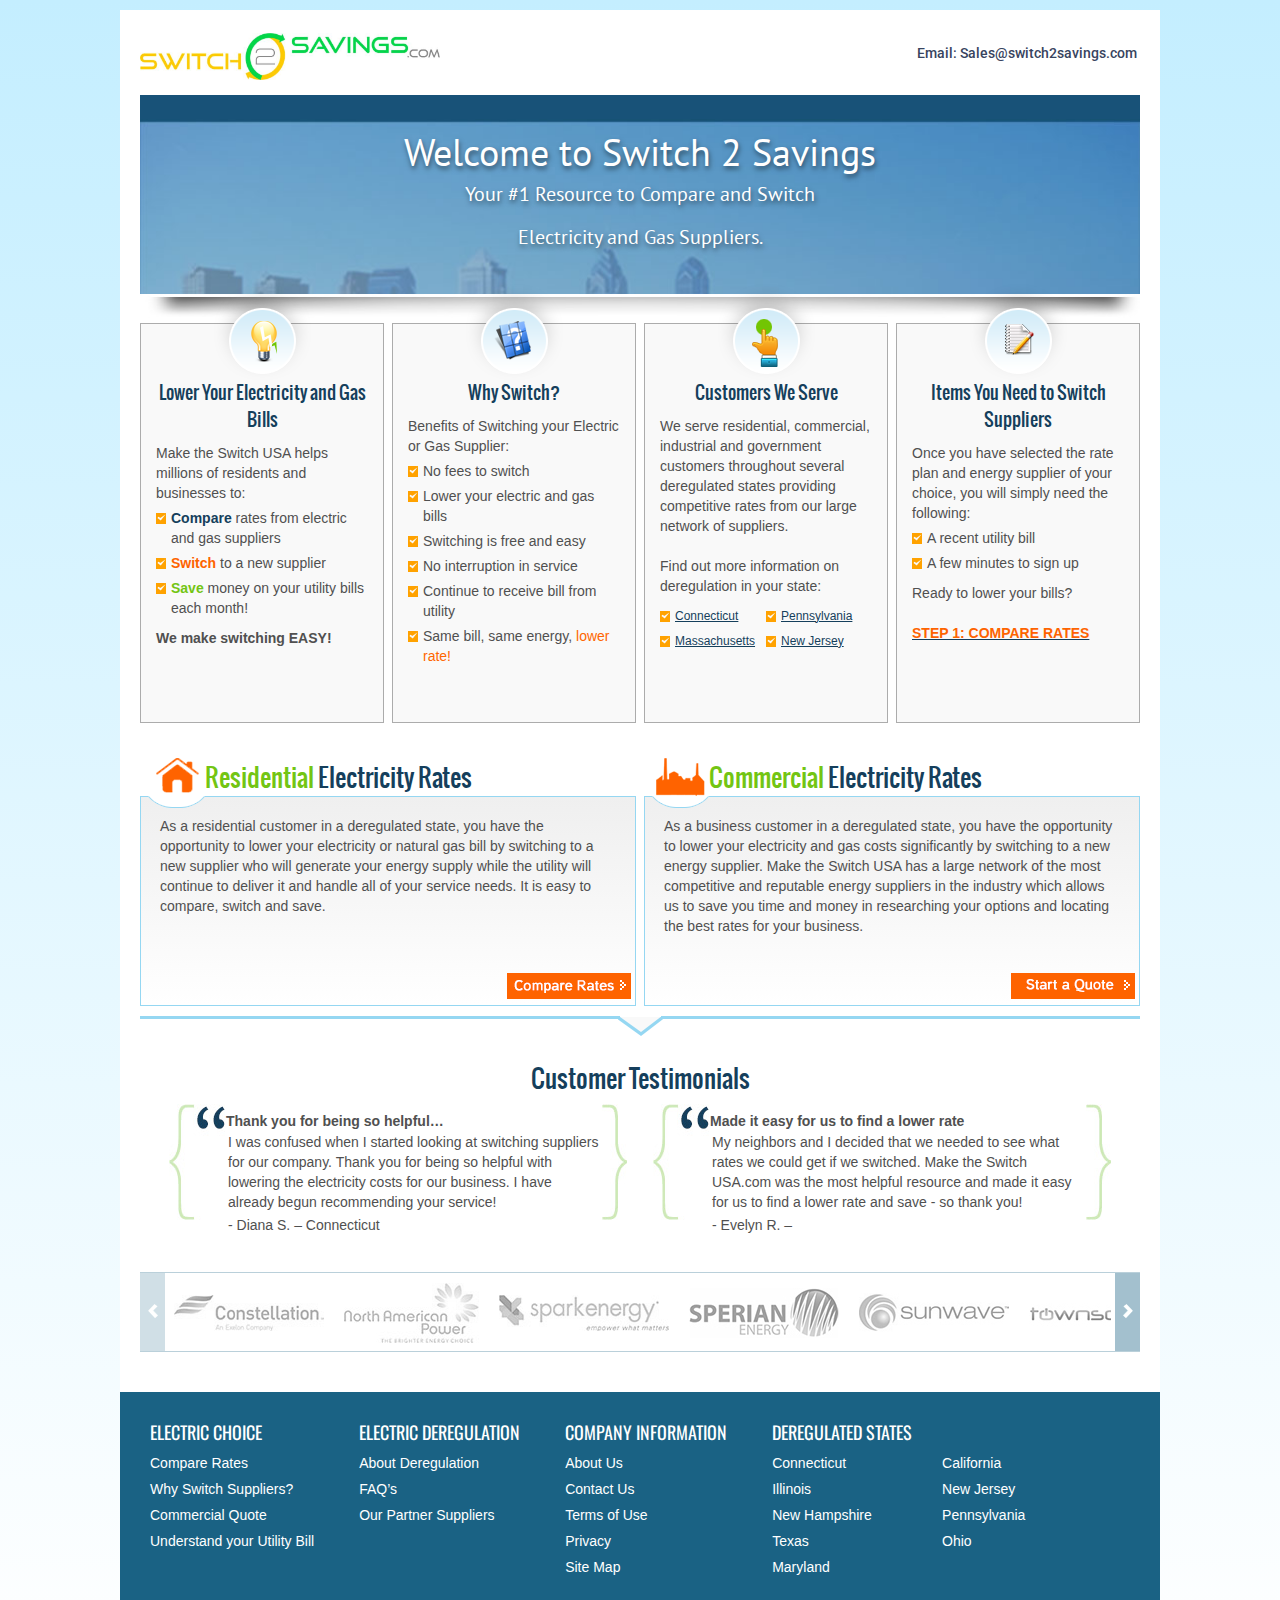
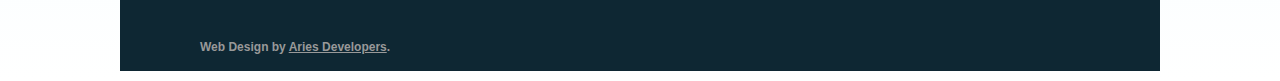
==== index.html @ c1bb5967 "FIRST COMMIT" ====
﻿<!DOCTYPE html>
<!--[if lt IE 7 ]> <html class="ie6"> <![endif]-->
<!--[if IE 7 ]> <html class="ie7"> <![endif]-->
<!--[if IE 8 ]> <html class="ie8"> <![endif]-->
<!--[if IE 9 ]> <html class="ie9"> <![endif]-->
<!--[if (gt IE 9)|!(IE)]><!-->
<html>
<!--<![endif]-->
<head>
<meta charset="utf-8">
<meta name="viewport" content="width=device-width, initial-scale=1.0">
<title>Compare Electricity and Gas Rates and Lower your Bill!</title>
<meta name="description" content="Make the Switch USA helps you to compare lower electricity and gas rates from leading suppliers. Lower your electricity rates and gas rates today! ">
<link href='https://fonts.googleapis.com/css?family=Open+Sans:400,300,600,700,800' rel='stylesheet' type='text/css'>
<!--[if lte IE 7]> <html class="ie7"> <![endif]-->
<!--[if IE 8 ]>    <html class="ie8"> <![endif]-->
  <link href="images/favicon2.ico" type="image/x-icon" rel="icon"><link href="images/favicon2.ico" type="image/x-icon" rel="shortcut icon">
	<link rel="stylesheet" type="text/css" href="theme\FrontEnd\css\style.css">
	<link rel="stylesheet" type="text/css" href="theme\FrontEnd\css\menu.css">
	<link rel="stylesheet" type="text/css" href="theme\FrontEnd\css\royalslider.css">
	<link rel="stylesheet" type="text/css" href="theme\FrontEnd\css\rs-minimal-white.css">
	<link rel="stylesheet" type="text/css" href="theme\FrontEnd\css\skin.css">
	<link rel="stylesheet" type="text/css" href="theme\FrontEnd\css\responsive.css">

	<link rel="stylesheet" type="text/css" href="theme\FrontEnd\css\colorbox.css">

	<script type="text/javascript" src="theme\FrontEnd\js\jquery-latest.js"></script>
	<script type="text/javascript" src="theme\FrontEnd\js\html5.js"></script>
	<script type="text/javascript" src="theme\FrontEnd\js\menu.js"></script>
	<script type="text/javascript" src="theme\FrontEnd\js\jquery.royalslider.min.js"></script>
	<script type="text/javascript" src="theme\FrontEnd\js\jquery.jcarousel.min.js"></script>

	<script type="text/javascript" src="theme\FrontEnd\js\colorbox\jquery.colorbox.js"></script>

<meta name="robots" content="index, follow">

<script type="text/javascript">
$(document).ready(function(e) {
    /*$('input[type=text]').each(function() {
        var placeholder = $(this).attr('placeholder');
        $(this).removeAttr('placeholder');
        $(this).val(placeholder);
        $(this).focus(function(){
            if($(this).val() === placeholder){
                $(this).val("");
            }
        });
        $(this).blur(function(){
            if($(this).val() === ""){
                $(this).val(placeholder);
            }
        });
    });*/
});

jQuery(document).ready(function($) {
    $('#full-width-slider').royalSlider({
        arrowsNav: true,
        loop: true,
        keyboardNavEnabled: true,
        controlsInside: false,
        imageScaleMode: 'fill',
        arrowsNavAutoHide: false,
        autoScaleSlider: true,
        autoScaleSliderWidth: 1000,
        autoScaleSliderHeight: 390,
        controlNavigation: 'bullets',
        thumbsFitInViewport: false,
        navigateByClick: true,
        startSlideId: 0,
        autoPlay: {
            enabled: true,
            pauseOnHover: true,
			delay: 4000
        },
        transitionType:'fade',
        globalCaption: true,
        deeplinking: {
          enabled: true,
          change: false
        }
        //imgWidth: 1400,
        //imgHeight: 680
    });
});
</script>

<script type="text/javascript">
jQuery(document).ready(function() {
    if($('#jtestimonials').length > 0)
    {
        jQuery('#jtestimonials').jcarousel();
    }
    if($('#jclint').length > 0)
    {
        jQuery('#jclint').jcarousel();
    }

});
</script>
<script>
  (function(i,s,o,g,r,a,m){i['GoogleAnalyticsObject']=r;i[r]=i[r]||function(){
  (i[r].q=i[r].q||[]).push(arguments)},i[r].l=1*new Date();a=s.createElement(o),
  m=s.getElementsByTagName(o)[0];a.async=1;a.src=g;m.parentNode.insertBefore(a,m)
  })(window,document,'script','//www.google-analytics.com/analytics.js','ga');

  ga('create', 'UA-29044040-1', 'maketheswitchusa.com');
  ga('send', 'pageview');

</script>


    <!--  include tracking  -->
    <!-- Facebook Pixel Code added 01/13/16 by JA-->
<script>
    !function(f,b,e,v,n,t,s){if(f.fbq)return;n=f.fbq=function(){n.callMethod?
            n.callMethod.apply(n,arguments):n.queue.push(arguments)};if(!f._fbq)f._fbq=n;
        n.push=n;n.loaded=!0;n.version='2.0';n.queue=[];t=b.createElement(e);t.async=!0;
        t.src=v;s=b.getElementsByTagName(e)[0];s.parentNode.insertBefore(t,s)}(window,
            document,'script','//connect.facebook.net/en_US/fbevents.js');

    fbq('init', '207725609571109');
    fbq('track', "PageView");</script>
<noscript>
    <img height="1" width="1" style="display:none" src="https://www.facebook.com/tr?id=207725609571109&ev=PageView&noscript=1">
</noscript>
<!-- End Facebook Pixel Code -->

<!-- Bing Analytics -->
<script>(function(w,d,t,r,u){var f,n,i;w[u]=w[u]||[],f=function(){var o={ti:"5011483"};o.q=w[u],w[u]=new UET(o),w[u].push("pageLoad")},n=d.createElement(t),n.src=r,n.async=1,n.onload=n.onreadystatechange=function(){var s=this.readyState;s&&s!=="loaded"&&s!=="complete"||(f(),n.onload=n.onreadystatechange=null)},i=d.getElementsByTagName(t)[0],i.parentNode.insertBefore(n,i)})(window,document,"script","//bat.bing.com/bat.js","uetq");</script>

<!-- Hotjar Tracking Code for https://www.maketheswitchusa.com/ -->
<script>
    (function(h,o,t,j,a,r){
        h.hj=h.hj||function(){(h.hj.q=h.hj.q||[]).push(arguments)};
        h._hjSettings={hjid:457070,hjsv:5};
        a=o.getElementsByTagName('head')[0];
        r=o.createElement('script');r.async=1;
        r.src=t+h._hjSettings.hjid+j+h._hjSettings.hjsv;
        a.appendChild(r);
    })(window,document,'//static.hotjar.com/c/hotjar-','.js?sv=');
</script></head>
<body>
<div id="bdBg">
  <div id="innerBg">
    <!--  fhEADER MENU CALL HERE  -->

<header>
	<a href="index.html"><img src="images/switchlogo.jpeg" alt="Switch 2 Saving" title="Switch 2 Saving" class="logo"></a>

    <div id="headerRight2">
    	<p class="right-top"><span>Email: <a href="mailto:Sales@switch2savings.com" target="_blank">Sales@switch2savings.com</a></span>
<!--        <span>888-955-8824</span>-->
      </p>
        <p class="right-bottom">
<!--            <a class="quote" href="energy-company-plans\small-business-electricity.html">COMMERCIAL QUOTE</a>-->
<!--            <a class="icon" href="http://www.twitter.com/makeswitchusa" target="_blank" title="Twitter"><i class="fa fa-twitter"></i></a>-->
<!--            <a class="icon" href="http://www.facebook.com/maketheswitchusa" target="_blank" title="Facebook"><i class="fa fa-facebook"></i></a>-->
<!--            <a class="icon" href="blog\index.html" target="_blank" title="Feed"><i class="fa fa-rss"></i></a></p>-->
    </div>


	<script type="text/javascript" src="theme\FrontEnd\js\jquery.validate.js"></script>
	<script type="text/javascript" src="theme\FrontEnd\js\additional-methods.js"></script>
<script language="javascript">
    $(function(){
        var loadZoneZipCodeInput = $("#EnergyProviderPlanLoadZoneZipCode");
        loadZoneZipCodeInput.hide();
        $.validator.addMethod("loadZoneZipCode",function(value) {
            var EnergyProviderPlanUtilityProviderId = $("#EnergyProviderPlanUtilityProviderId");
            if(EnergyProviderPlanUtilityProviderId.val() == 51 || EnergyProviderPlanUtilityProviderId.val() == 52) {
                if(loadZoneZipCodeInput.val()) {
                    loadZoneZipCodeInput.removeClass('required');
                    return true;
                } else {
                    loadZoneZipCodeInput.show().addClass('required');
                    return false;
                }

            } else {
                loadZoneZipCodeInput.hide().removeClass('required');
                return true;
            }
        }, "Please add zipcode");
        $.validator.addMethod("checkUtilityProviderId",function(value) {
            if(value == 51 || value == 52) {
                loadZoneZipCodeInput.show().addClass('required');
            } else {
                loadZoneZipCodeInput.hide().removeClass('required');
            }
            return true;
        }, '');

        $("#EnergyProviderPlanIndexForm").validate({
            ignore: "",
            rules: {
                "data[EnergyProviderPlan][load_zone_zip_code]": {
                    loadZoneZipCode : true,
                    zipcodeUS: true
                },
                "data[EnergyProviderPlan][utility_provider_id]": {
                    checkUtilityProviderId : true
                },
            },
        });
    });
</script>


<script type="text/javascript">
    $(document).ready(function(){
        $(".providerRadio1").change(function(){
            //alert($(this).val());
            changeImage1($(this).val());
        });
    });

    function changeImage1(epid)
    {
        //alert('Changing Image');

        dataString = 'image_id=energy_usage_image&energy_provider_id='+ epid;// +'&states='+ states;
        jQuery.ajax({
            type: "POST",
            url: "https://www.maketheswitchusa.com/utility_providers/getImagePath",
            data: dataString,
            success: function(data) {
                //$('#buyerList').html(data);
                //alert('Load was performed.');
                $('#img_where_find_this').attr("href",data);

            }
        });

        return false;
    }
</script>

<script type="text/javascript">
	$(document).ready(function(){
		$("#img_where_find_this").colorbox({photo: true});
	});
</script>

<script language="javascript">
$(document).ready(function  () {
    var activeLink = '';
    $('#menu ul li a').each(function(){
            if($(this).attr('href') == '/'+activeLink)
            {
                $(this).parent().addClass('select');
            }

            if(activeLink != 'home')
            {
                $('#menu ul li').first().removeClass('select');
            }
    });
    // call function on change
    $('#EnergyProviderPlanChangeState').change(function(){
        // Send
        $.ajax({
                url: 'https://www.maketheswitchusa.com/EnergyProviders/getHomeUitility',
                dataType: 'json',
                type: 'POST',
                data: {state_id: $('#EnergyProviderPlanChangeState').val()},
                success: function(data, textStatus, XMLHttpRequest)
                {
                    if (data.valid)
                    {
                        if(data.result_no_utility=='N' && data.result_state_utility=='5') //California - CA - 5
						{
							window.location = "https://www.maketheswitchusa.com/california-energy-deregulation";

						}
						else if(data.result_no_utility=='N' && data.result_state_utility=='15') //For Illinois - IL - 15
						{
							window.location = "https://www.maketheswitchusa.com/illinois-electricity-deregulation";

						}
						else if(data.result_no_utility=='N' && data.result_state_utility=='22') //Maryland - MD - 22
						{
							window.location = "https://www.maketheswitchusa.com/deregulation-maryland";

						}
						else if(data.result_no_utility=='N' && data.result_state_utility=='31') //New Hampshire - NH - 31
						{
							window.location = "https://www.maketheswitchusa.com/new-hampshire-energy-deregulation";

						}
						else
						{
							$('#EnergyProviderPlanUtilityProviderId').html(data.result_str);
                            if($('#EnergyProviderPlanUtilityProviderId').val() == 51 || $('#EnergyProviderPlanUtilityProviderId').val() == 52) {
                                $("#EnergyProviderPlanLoadZoneZipCode").show();
                            } else {
                                $("#EnergyProviderPlanLoadZoneZipCode").hide();
                            }
							$('#EnergyProviderPlanZonedFor').html(data.result_str_acc);
						}
                    }
                },
                error: function(XMLHttpRequest, textStatus, errorThrown)
                {
                    //alert('Server error');
                    submitBt.enableBt();
                }
        });

    });

    $("#EnergyProviderPlanChangeState").change(function(){
            //var actionUrl = '/'+$('#EnergyProviderPlanChangeState').val()+'/energy_provider_plans';
            var actionUrl = '/energy-company-plans'+'/'+$('#EnergyProviderPlanChangeState').val();
                $('#EnergyProviderPlanIndexForm').attr('action', actionUrl);
    });

    $("#EnergyProviderPlanUtilityProviderId").on('change',function () {
        if($(this).val() == 51 || $(this).val() == 52) {
            $("#EnergyProviderPlanLoadZoneZipCode").show();
        } else {
            $("#EnergyProviderPlanLoadZoneZipCode").hide();
        }
    })
});

</script>

<style type="text/css">
form#EnergyProviderPlanIndexForm label.error { font-size:14px; }
</style>

<div class="bannerShd">
    <div class="index-banner">
      <p>Welcome to Switch 2 Savings </p>
        <p style="font-size: 20px">Your #1 Resource to Compare and Switch<br>Electricity and Gas Suppliers. </p>
<!--        <div class="view-form">-->
<!--            <form action="/pa/energy_provider_plans" class="dynamicSubmit" id="EnergyProviderPlanIndexForm" method="post" accept-charset="utf-8"><div style="display:none;"><input type="hidden" name="_method" value="POST"></div>                <select name="data[EnergyProviderPlan][change_state]" class="required" id="EnergyProviderPlanChangeState">-->
<!--<option value="">Select Your State</option>-->
<!--<option value="ca">CA</option>-->
<!--<option value="ct">CT</option>-->
<!--<option value="il">IL</option>-->
<!--<option value="md">MD</option>-->
<!--<option value="ma">MA</option>-->
<!--<option value="nh">NH</option>-->
<!--<option value="nj">NJ</option>-->
<!--<option value="pa">PA</option>-->
<!--</select>                <select name="data[EnergyProviderPlan][utility_provider_id]" class="providerRadio1" id="EnergyProviderPlanUtilityProviderId">-->
<!--<option value="">Select Your Utility</option>-->
<!--</select>                <select name="data[EnergyProviderPlan][zoned_for]" class="" id="EnergyProviderPlanZonedFor">-->
<!--<option value="">Select Account Type</option>-->
<!--<option value="Residential">Residential</option>-->
<!--<option value="Small Commercial">Commercial (under 10,000 kWh/mo)</option>-->
<!--<option value="LargeCommercialRedirect">Large Commercial (over 10,000 kWh/mo)</option>-->
<!--</select>                    <input name="data[EnergyProviderPlan][load_zone_zip_code]" class="load-zone-zip-code" placeholder="Zip Code" type="text" id="EnergyProviderPlanLoadZoneZipCode">                <input type="submit" name="button" id="button" value="VIEW RATES" alt="VIEW RATES">-->
<!--            </form>        </div>-->
<!--    </div>-->
</div>


<div class="clear"></div>
</header>

    <!--  Page midel content-->
    <div id="body">
    <div id="body">
	<div class="indexBox">
<a href="javascript:;">
<img title="Lower Your Electricity and Gas Bills" alt="Lower Your Electricity and Gas Bills" src="theme\FrontEnd\img\icon_4.png">
</a>
<h4>Lower Your Electricity and Gas Bills</h4>
<p>Make the Switch USA helps millions of residents and businesses to:</p>
<ul>
     <li><strong style="color: #153f5c;">Compare</strong> rates from electric and gas suppliers</li>
     <li><strong style="color: #fe6300;">Switch</strong> to a new supplier</li>
     <li><strong style="color: #73c513;">Save</strong> money on your utility bills each month!</li>
</ul>
<p><strong>We make switching EASY!</strong></p>
<!--
<p class="more"><a href="/why-switch-gas-or-electric-suppliers">More</a></p>
-->
</div>
<div class="indexBox">
<a href="javascript:;"><img title="Why Switch?" alt="Why Switch?" src="theme\FrontEnd\img\icon_5.png"></a>
<h4>Why Switch?</h4>
<p>Benefits of Switching your Electric or Gas Supplier:</p>
<ul>
     <li>No fees to switch</li>
     <li>Lower your electric and gas bills </li>
     <li>Switching is free and easy </li>
     <li>No interruption in service </li>
     <li>Continue to receive bill from utility</li>
     <li>Same bill, same energy, <span style="color: #ff6600;">lower rate!</span></li>
</ul>
<!--
<p class="more"><a href="/why-switch-gas-or-electric-suppliers">More</a></p>
-->
</div>
<div class="indexBox">
<img title="Customers We Serve" alt="Customers We Serve" src="theme\FrontEnd\img\icon_6.png">
<h4>Customers We Serve</h4>
<p>We serve residential, commercial, industrial and government customers throughout several deregulated states providing competitive rates from our large network of suppliers.<br>
<br>
Find out more information on deregulation in your state:</p>
<ul class="Bullet01">
     <li> <a href="javascript:;">Connecticut</a></li>
     <li> <a href="javascript:;">Pennsylvania</a></li>
     <li><a href="javascript:;"> Massachusetts </a></li>
     <li><a href="javascript:;"> New Jersey </a></li>
</ul>
<div class="clear"></div>
<!--
<p class="more">&nbsp;</p>
-->
</div>
<div class="indexBox"> <img title="Items to Switch" alt="Switch Suppliers" src="theme\FrontEnd\img\icon_7.png">
<h4>Items You Need to Switch Suppliers</h4>
<p>Once you have selected the rate plan and energy supplier of your choice, you will simply need the following:</p>
<ul>
     <li>A recent utility bill</li>
     <li>A few minutes to sign up</li>
</ul>
<p>Ready to lower your bills? <br>
<br>
<a href="javascript:;"><strong style="color: #fe6300;">STEP 1: COMPARE RATES</strong></a>
</p>
</div>
<div class="clear"></div>
<div class="indexBox2">
<h2>
<img title="Residential Electricity Rates" alt="Residential Electricity Rates" src="theme\FrontEnd\img\icon_8.png"> <span>Residential</span> Electricity Rates</h2>
<div class="indexBox2inner">
<p>As a residential customer in a deregulated state, you have the opportunity to lower your electricity or natural gas bill by switching to a new supplier who will generate your energy supply while the utility will continue to deliver it and handle all of your service needs. It is easy to compare, switch and save.</p>
</div>
<a class="more" href="javascript:;"><img title="Compare Rates" alt="Compare Rates" src="theme\FrontEnd\img\more_1.png"></a>
</div>
<div class="indexBox2">
<h2><img title="Start a Quote" alt="Start a Quote" src="theme\FrontEnd\img\icon_9.png"> <span>Commercial</span> Electricity Rates</h2>
<div class="indexBox2inner">
<p>As a business customer in a deregulated state, you have the opportunity to lower your electricity and gas costs significantly by switching to a new energy supplier. Make the Switch USA has a large network of the most competitive and reputable energy suppliers in the industry which allows us to save you time and money in researching your options and locating the best rates for your business. </p>
</div>
<a class="more" href="javascript:;"><img title="Customer Testimonials" alt="Customer Testimonials" src="theme\FrontEnd\img\more_2.png"></a>
</div>
<div id="testimonial">
<img title="Customer Testimonials" class="arrow" alt="Customer Testimonials" src="theme\FrontEnd\img\arrow_3.png">
<h2><a href="javascript:;">Customer Testimonials</a></h2>
<ul class="jcarousel-skin-testimonials" id="jtestimonials">
     <li>
     <!-- <img alt="" src="/theme/FrontEnd/img/pic_01.jpg" />-->
     <blockquote>Thank
     you for being so helpful&#8230;</blockquote>
     <p>I was confused when I started looking at switching suppliers for our company. Thank you for being so helpful with lowering the electricity costs for our business. I have already begun recommending your service!</p>
     <p>- Diana S. &#8211; Connecticut&nbsp;</p>
     </li>
     <li>
     <!--<img alt="" src="/theme/FrontEnd/img/pic_02.jpg" />-->
     <blockquote>Made it easy for us to find a lower rate</blockquote>
     <p>My neighbors and I decided that we needed to see what rates we could get if we switched. Make the Switch USA.com was the most helpful resource and made it easy for us to find a lower rate and save - so thank you!</p>
     <p>- Evelyn R. &#8211;&nbsp;</p>
     </li>
</ul>
</div>
<div id="ourClint">
<ul class="jcarousel-skin-clint" id="jclint">
     <li><a href="javascript:;"><img width="150" title="Constellation" alt="Constellation" src="theme\FrontEnd\img\clint_09.jpg"></a></li>
     <li><a href="javascript:;"><img width="135" title="North Americal Power" alt="North Americal Power" src="theme\FrontEnd\img\clint_10.jpg"></a></li>
     <li><a href="javascript:;"><img width="170" title="Spark Energy" alt="Spark Energy" src="theme\FrontEnd\img\clint_11.jpg"></a></li>
     <li><a href="javascript:;"><img src="theme\FrontEnd\img\sperian.jpg" alt="Sperian Energy" title="Sperian Energy" width="150"></a></li>
     <li><a href="javascript:;"><img src="theme\FrontEnd\img\sunwavelogo.jpg" alt="SunWave Energy" title="SunWave Energy" width="150"></a></li>
     <li><a href="javascript:;"><img src="theme\FrontEnd\img\TownSquareEnergy.jpg" alt="Town Square Energy" title="Town Square Energy" width="150"></a></li>
     <li><a href="javascript:;"><img width="160" title="Verde Energy USA" alt="Verde Energy USA" src="theme\FrontEnd\providers\VerdeLogo.jpg"></a></li>
     <li><a href="javascript:;"><img width="123" title="YEP Energy" alt="YEP Energy" src="theme\FrontEnd\img\clint_13.jpg"></a></li>
</ul>
</div>
<div class="clear"></div>    <div class="clear"></div>
</div>    </div>
    <!--  fOOTER ELEMENT THAT INCLUDE ALL FOOTER LINKS -->
    <footer>

    <div class="footerBox">
    <h4>ELECTRIC CHOICE</h4>
    <ul>
         <li><a href="javascript:;">Compare Rates<br>
         </a></li>
         <li><a href="javascript:;">Why Switch Suppliers?</a></li>
         <!--
         <li><a href="/energy-company-plans/large-commercial-industrial-electricity">Large Commercial Quote</a></li>
         -->
         <li><a href="javascript:;"> Commercial Quote</a></li>
         <li><a href="javascript:;">Understand your Utility Bill</a></li>
    </ul>
    </div>
    <div class="footerBox">
    <h4>ELECTRIC DEREGULATION</h4>
    <ul>
         <li><a href="javascript:;">About Deregulation</a></li>
      <li><a href="energy-deregulation-questions-answers.html">FAQ&#8217;s</a></li>
      <!--<li><a href="https://www.maketheswitchusa.com/energy-news/">Energy News</a></li>-->
      <li><a href="suppliers.html">Our Partner Suppliers</a></li>
    </ul>
    </div>
    <div class="footerBox">
    <h4>COMPANY INFORMATION</h4>
    <ul>
         <li><a href="javascript:;">About Us</a></li>
         <li><a href="javascript:;">Contact Us</a></li>
         <li><a href="javascript:;">Terms of Use</a></li>
         <li><a href="javascript:;">Privacy</a></li>
         <li><a href="javascript:;">Site Map</a></li>
    </ul>
    </div>
    <div class="footerBox For_state">
    <h4>DEREGULATED STATES</h4>
    <ul>
         <li> <a href="javascript:;">Connecticut</a></li>
         <li> <a href="javascript:;">California</a></li>
         <li> <a href="javascript:;">Illinois</a></li>
         <li><a href="javascript:;">New Jersey</a></li>
         <li><a href="javascript:;"> New Hampshire </a></li>
        <li><a href="javascript:;">Pennsylvania</a></li>
        <li><a href="javascript:;">Texas</a></li>
        <li><a href="javascript:;">Ohio</a></li>

         <!--
         <li><a href="/maryland-electric-rates">Maryland</a></li>
         -->
         <li><a href="javascript:;">Maryland</a></li>
         <!--
         <li> <a href="/deregulation-ohio/">Ohio</a></li>
         -->
         <!--<li><a href="https://www.maketheswitchusa.com/ohio-natural-gas-and-electricity-rates">Ohio</a></li>-->
    </ul>
    <div class="clear"></div>
    </div>
    <div id="coppyright"> <!--Make the Switch USA, LLC, 1209 Via Visalia, San Clemente, CA 92672 -->
        <div>
          <div class="footer-address-wrapper">
            <!--            <span class="footer-address"></span><span class="footer-address">1209 Via Visalia<br>-->
            <!--        San Clemente, CA 92672&nbsp;&nbsp;&nbsp;</span> -->
            <span id="hirea">Web Design by <a href="javascript:;"  rel="nofollow">Aries Developers</a>.</span>
          </div>
<!--        <div class="bbb-logo"> <a href="javascript:;"> <img title="BBB logo" alt="BBB logo" src="theme\FrontEnd\img\BBB-Logo.png"> </a> </div>-->
        </div>
                	            </div>
    <div class="clear"></div>
</footer>

<!-- Google Code for Remarketing Tag -->
<script type="text/javascript">
/* <![CDATA[ */
var google_conversion_id = 1013581864;
var google_custom_params = window.google_tag_params;
var google_remarketing_only = true;
/* ]]> */
</script>

<script type="text/javascript" src="//www.googleadservices.com/pagead/conversion.js"></script>

<noscript>
<div style="display:inline;">
<img height="1" width="1" style="border-style:none;" alt="" src="//googleads.g.doubleclick.net/pagead/viewthroughconversion/1013581864/?value=0&guid=ON&script=0">
</div>
</noscript>  </div>
</div>
  <!--
  <script src="http://ajax.googleapis.com/ajax/libs/jqueryui/1.8/jquery-ui.min.js"></script>
  <link href="http://ajax.googleapis.com/ajax/libs/jqueryui/1.8/themes/base/jquery-ui.css" rel="stylesheet" type="text/css"/>
  -->

</body>
</html>
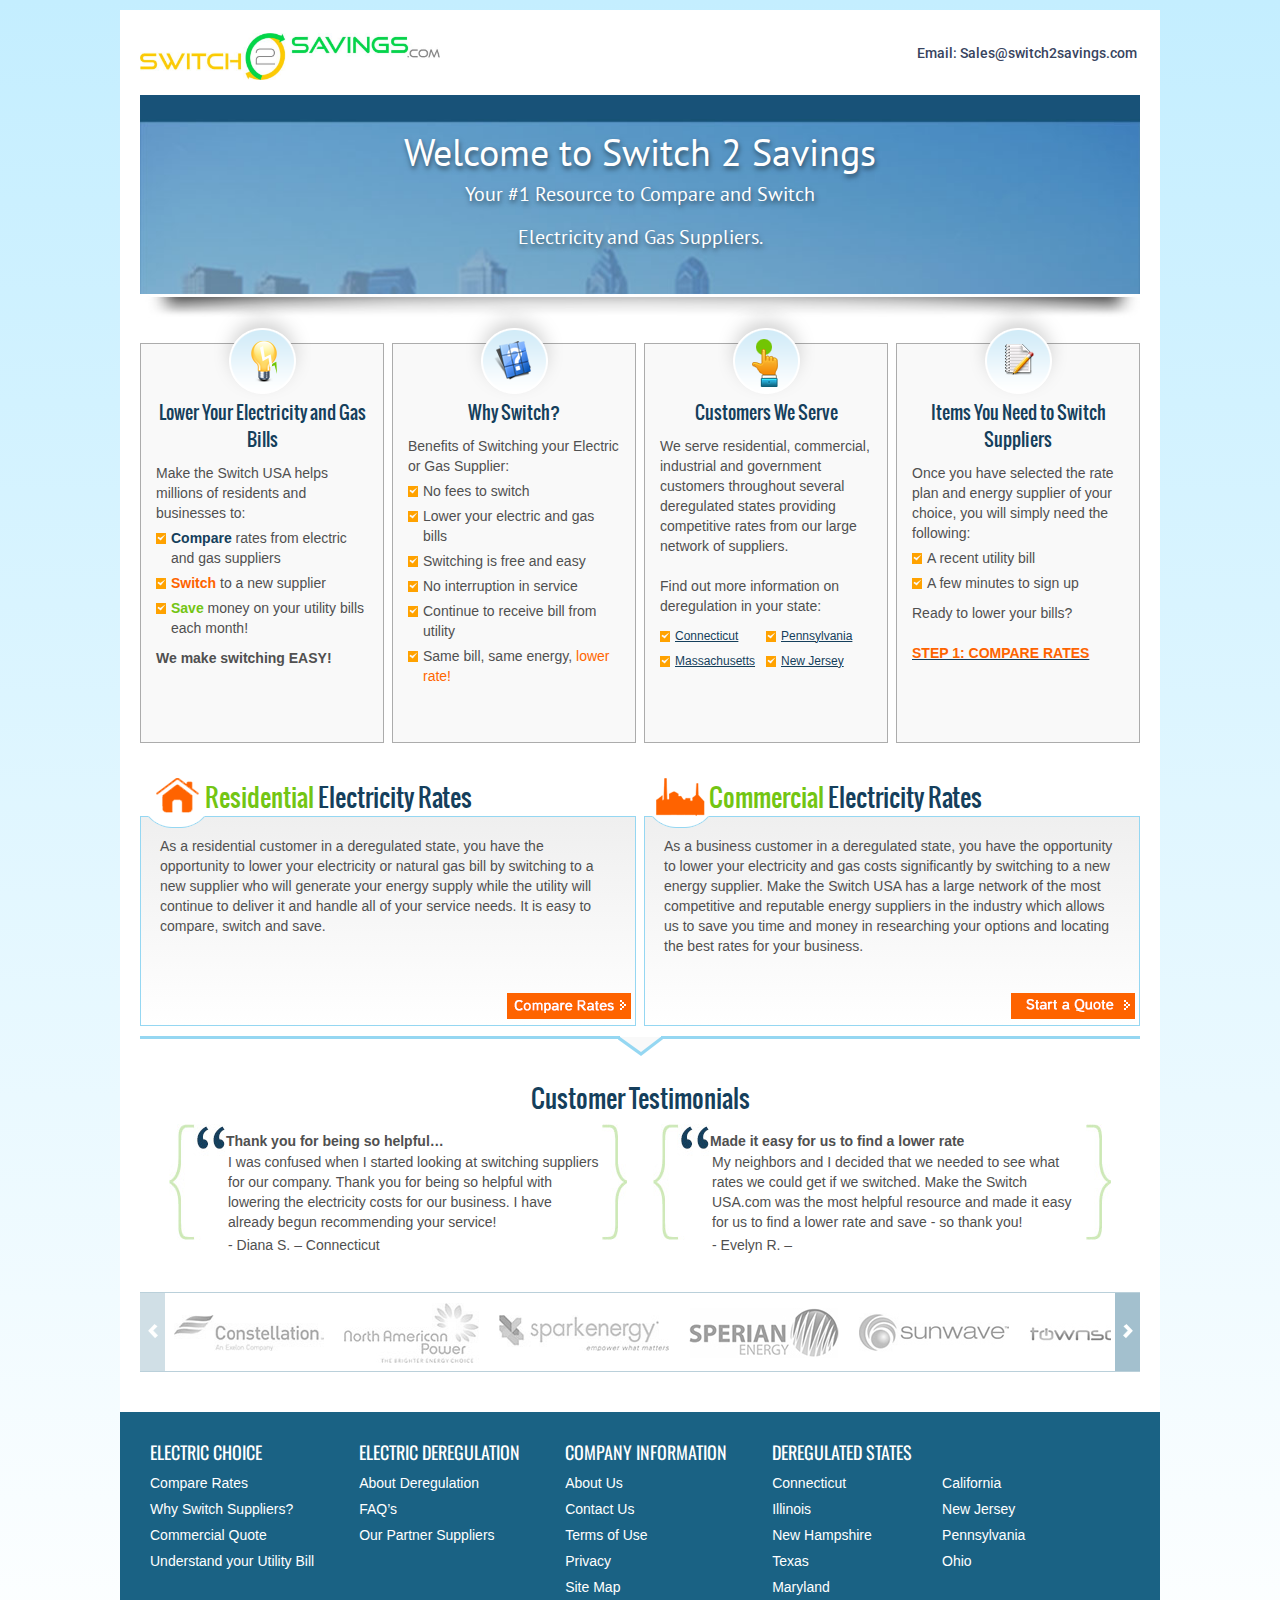
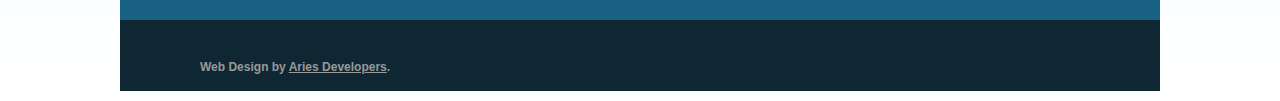
==== commit c68ef855: "Update fix speed" ====
--- a/index.html
+++ b/index.html
@@ -18,40 +18,14 @@
 	<link rel="stylesheet" type="text/css" href="theme\FrontEnd\css\style.css">
 	<link rel="stylesheet" type="text/css" href="theme\FrontEnd\css\menu.css">
 	<link rel="stylesheet" type="text/css" href="theme\FrontEnd\css\royalslider.css">
-	<link rel="stylesheet" type="text/css" href="theme\FrontEnd\css\rs-minimal-white.css">
 	<link rel="stylesheet" type="text/css" href="theme\FrontEnd\css\skin.css">
 	<link rel="stylesheet" type="text/css" href="theme\FrontEnd\css\responsive.css">
-
-	<link rel="stylesheet" type="text/css" href="theme\FrontEnd\css\colorbox.css">
-
 	<script type="text/javascript" src="theme\FrontEnd\js\jquery-latest.js"></script>
-	<script type="text/javascript" src="theme\FrontEnd\js\html5.js"></script>
-	<script type="text/javascript" src="theme\FrontEnd\js\menu.js"></script>
 	<script type="text/javascript" src="theme\FrontEnd\js\jquery.royalslider.min.js"></script>
 	<script type="text/javascript" src="theme\FrontEnd\js\jquery.jcarousel.min.js"></script>
-
-	<script type="text/javascript" src="theme\FrontEnd\js\colorbox\jquery.colorbox.js"></script>
-
 <meta name="robots" content="index, follow">
 
 <script type="text/javascript">
-$(document).ready(function(e) {
-    /*$('input[type=text]').each(function() {
-        var placeholder = $(this).attr('placeholder');
-        $(this).removeAttr('placeholder');
-        $(this).val(placeholder);
-        $(this).focus(function(){
-            if($(this).val() === placeholder){
-                $(this).val("");
-            }
-        });
-        $(this).blur(function(){
-            if($(this).val() === ""){
-                $(this).val(placeholder);
-            }
-        });
-    });*/
-});
 
 jQuery(document).ready(function($) {
     $('#full-width-slider').royalSlider({
@@ -98,48 +72,11 @@
 
 });
 </script>
-<script>
-  (function(i,s,o,g,r,a,m){i['GoogleAnalyticsObject']=r;i[r]=i[r]||function(){
-  (i[r].q=i[r].q||[]).push(arguments)},i[r].l=1*new Date();a=s.createElement(o),
-  m=s.getElementsByTagName(o)[0];a.async=1;a.src=g;m.parentNode.insertBefore(a,m)
-  })(window,document,'script','//www.google-analytics.com/analytics.js','ga');
-
-  ga('create', 'UA-29044040-1', 'maketheswitchusa.com');
-  ga('send', 'pageview');
-
-</script>
-
-
-    <!--  include tracking  -->
-    <!-- Facebook Pixel Code added 01/13/16 by JA-->
-<script>
-    !function(f,b,e,v,n,t,s){if(f.fbq)return;n=f.fbq=function(){n.callMethod?
-            n.callMethod.apply(n,arguments):n.queue.push(arguments)};if(!f._fbq)f._fbq=n;
-        n.push=n;n.loaded=!0;n.version='2.0';n.queue=[];t=b.createElement(e);t.async=!0;
-        t.src=v;s=b.getElementsByTagName(e)[0];s.parentNode.insertBefore(t,s)}(window,
-            document,'script','//connect.facebook.net/en_US/fbevents.js');
-
-    fbq('init', '207725609571109');
-    fbq('track', "PageView");</script>
 <noscript>
     <img height="1" width="1" style="display:none" src="https://www.facebook.com/tr?id=207725609571109&ev=PageView&noscript=1">
 </noscript>
-<!-- End Facebook Pixel Code -->
-
-<!-- Bing Analytics -->
-<script>(function(w,d,t,r,u){var f,n,i;w[u]=w[u]||[],f=function(){var o={ti:"5011483"};o.q=w[u],w[u]=new UET(o),w[u].push("pageLoad")},n=d.createElement(t),n.src=r,n.async=1,n.onload=n.onreadystatechange=function(){var s=this.readyState;s&&s!=="loaded"&&s!=="complete"||(f(),n.onload=n.onreadystatechange=null)},i=d.getElementsByTagName(t)[0],i.parentNode.insertBefore(n,i)})(window,document,"script","//bat.bing.com/bat.js","uetq");</script>
-
 <!-- Hotjar Tracking Code for https://www.maketheswitchusa.com/ -->
-<script>
-    (function(h,o,t,j,a,r){
-        h.hj=h.hj||function(){(h.hj.q=h.hj.q||[]).push(arguments)};
-        h._hjSettings={hjid:457070,hjsv:5};
-        a=o.getElementsByTagName('head')[0];
-        r=o.createElement('script');r.async=1;
-        r.src=t+h._hjSettings.hjid+j+h._hjSettings.hjsv;
-        a.appendChild(r);
-    })(window,document,'//static.hotjar.com/c/hotjar-','.js?sv=');
-</script></head>
+</head>
 <body>
 <div id="bdBg">
   <div id="innerBg">
@@ -158,178 +95,6 @@
 <!--            <a class="icon" href="http://www.facebook.com/maketheswitchusa" target="_blank" title="Facebook"><i class="fa fa-facebook"></i></a>-->
 <!--            <a class="icon" href="blog\index.html" target="_blank" title="Feed"><i class="fa fa-rss"></i></a></p>-->
     </div>
-
-
-	<script type="text/javascript" src="theme\FrontEnd\js\jquery.validate.js"></script>
-	<script type="text/javascript" src="theme\FrontEnd\js\additional-methods.js"></script>
-<script language="javascript">
-    $(function(){
-        var loadZoneZipCodeInput = $("#EnergyProviderPlanLoadZoneZipCode");
-        loadZoneZipCodeInput.hide();
-        $.validator.addMethod("loadZoneZipCode",function(value) {
-            var EnergyProviderPlanUtilityProviderId = $("#EnergyProviderPlanUtilityProviderId");
-            if(EnergyProviderPlanUtilityProviderId.val() == 51 || EnergyProviderPlanUtilityProviderId.val() == 52) {
-                if(loadZoneZipCodeInput.val()) {
-                    loadZoneZipCodeInput.removeClass('required');
-                    return true;
-                } else {
-                    loadZoneZipCodeInput.show().addClass('required');
-                    return false;
-                }
-
-            } else {
-                loadZoneZipCodeInput.hide().removeClass('required');
-                return true;
-            }
-        }, "Please add zipcode");
-        $.validator.addMethod("checkUtilityProviderId",function(value) {
-            if(value == 51 || value == 52) {
-                loadZoneZipCodeInput.show().addClass('required');
-            } else {
-                loadZoneZipCodeInput.hide().removeClass('required');
-            }
-            return true;
-        }, '');
-
-        $("#EnergyProviderPlanIndexForm").validate({
-            ignore: "",
-            rules: {
-                "data[EnergyProviderPlan][load_zone_zip_code]": {
-                    loadZoneZipCode : true,
-                    zipcodeUS: true
-                },
-                "data[EnergyProviderPlan][utility_provider_id]": {
-                    checkUtilityProviderId : true
-                },
-            },
-        });
-    });
-</script>
-
-
-<script type="text/javascript">
-    $(document).ready(function(){
-        $(".providerRadio1").change(function(){
-            //alert($(this).val());
-            changeImage1($(this).val());
-        });
-    });
-
-    function changeImage1(epid)
-    {
-        //alert('Changing Image');
-
-        dataString = 'image_id=energy_usage_image&energy_provider_id='+ epid;// +'&states='+ states;
-        jQuery.ajax({
-            type: "POST",
-            url: "https://www.maketheswitchusa.com/utility_providers/getImagePath",
-            data: dataString,
-            success: function(data) {
-                //$('#buyerList').html(data);
-                //alert('Load was performed.');
-                $('#img_where_find_this').attr("href",data);
-
-            }
-        });
-
-        return false;
-    }
-</script>
-
-<script type="text/javascript">
-	$(document).ready(function(){
-		$("#img_where_find_this").colorbox({photo: true});
-	});
-</script>
-
-<script language="javascript">
-$(document).ready(function  () {
-    var activeLink = '';
-    $('#menu ul li a').each(function(){
-            if($(this).attr('href') == '/'+activeLink)
-            {
-                $(this).parent().addClass('select');
-            }
-
-            if(activeLink != 'home')
-            {
-                $('#menu ul li').first().removeClass('select');
-            }
-    });
-    // call function on change
-    $('#EnergyProviderPlanChangeState').change(function(){
-        // Send
-        $.ajax({
-                url: 'https://www.maketheswitchusa.com/EnergyProviders/getHomeUitility',
-                dataType: 'json',
-                type: 'POST',
-                data: {state_id: $('#EnergyProviderPlanChangeState').val()},
-                success: function(data, textStatus, XMLHttpRequest)
-                {
-                    if (data.valid)
-                    {
-                        if(data.result_no_utility=='N' && data.result_state_utility=='5') //California - CA - 5
-						{
-							window.location = "https://www.maketheswitchusa.com/california-energy-deregulation";
-
-						}
-						else if(data.result_no_utility=='N' && data.result_state_utility=='15') //For Illinois - IL - 15
-						{
-							window.location = "https://www.maketheswitchusa.com/illinois-electricity-deregulation";
-
-						}
-						else if(data.result_no_utility=='N' && data.result_state_utility=='22') //Maryland - MD - 22
-						{
-							window.location = "https://www.maketheswitchusa.com/deregulation-maryland";
-
-						}
-						else if(data.result_no_utility=='N' && data.result_state_utility=='31') //New Hampshire - NH - 31
-						{
-							window.location = "https://www.maketheswitchusa.com/new-hampshire-energy-deregulation";
-
-						}
-						else
-						{
-							$('#EnergyProviderPlanUtilityProviderId').html(data.result_str);
-                            if($('#EnergyProviderPlanUtilityProviderId').val() == 51 || $('#EnergyProviderPlanUtilityProviderId').val() == 52) {
-                                $("#EnergyProviderPlanLoadZoneZipCode").show();
-                            } else {
-                                $("#EnergyProviderPlanLoadZoneZipCode").hide();
-                            }
-							$('#EnergyProviderPlanZonedFor').html(data.result_str_acc);
-						}
-                    }
-                },
-                error: function(XMLHttpRequest, textStatus, errorThrown)
-                {
-                    //alert('Server error');
-                    submitBt.enableBt();
-                }
-        });
-
-    });
-
-    $("#EnergyProviderPlanChangeState").change(function(){
-            //var actionUrl = '/'+$('#EnergyProviderPlanChangeState').val()+'/energy_provider_plans';
-            var actionUrl = '/energy-company-plans'+'/'+$('#EnergyProviderPlanChangeState').val();
-                $('#EnergyProviderPlanIndexForm').attr('action', actionUrl);
-    });
-
-    $("#EnergyProviderPlanUtilityProviderId").on('change',function () {
-        if($(this).val() == 51 || $(this).val() == 52) {
-            $("#EnergyProviderPlanLoadZoneZipCode").show();
-        } else {
-            $("#EnergyProviderPlanLoadZoneZipCode").hide();
-        }
-    })
-});
-
-</script>
-
-<style type="text/css">
-form#EnergyProviderPlanIndexForm label.error { font-size:14px; }
-</style>
-
 <div class="bannerShd">
     <div class="index-banner">
       <p>Welcome to Switch 2 Savings </p>
@@ -356,7 +121,7 @@
 <!--            </form>        </div>-->
 <!--    </div>-->
 </div>
-
+</div>
 
 <div class="clear"></div>
 </header>
@@ -544,18 +309,6 @@
                 	            </div>
     <div class="clear"></div>
 </footer>
-
-<!-- Google Code for Remarketing Tag -->
-<script type="text/javascript">
-/* <![CDATA[ */
-var google_conversion_id = 1013581864;
-var google_custom_params = window.google_tag_params;
-var google_remarketing_only = true;
-/* ]]> */
-</script>
-
-<script type="text/javascript" src="//www.googleadservices.com/pagead/conversion.js"></script>
-
 <noscript>
 <div style="display:inline;">
 <img height="1" width="1" style="border-style:none;" alt="" src="//googleads.g.doubleclick.net/pagead/viewthroughconversion/1013581864/?value=0&guid=ON&script=0">
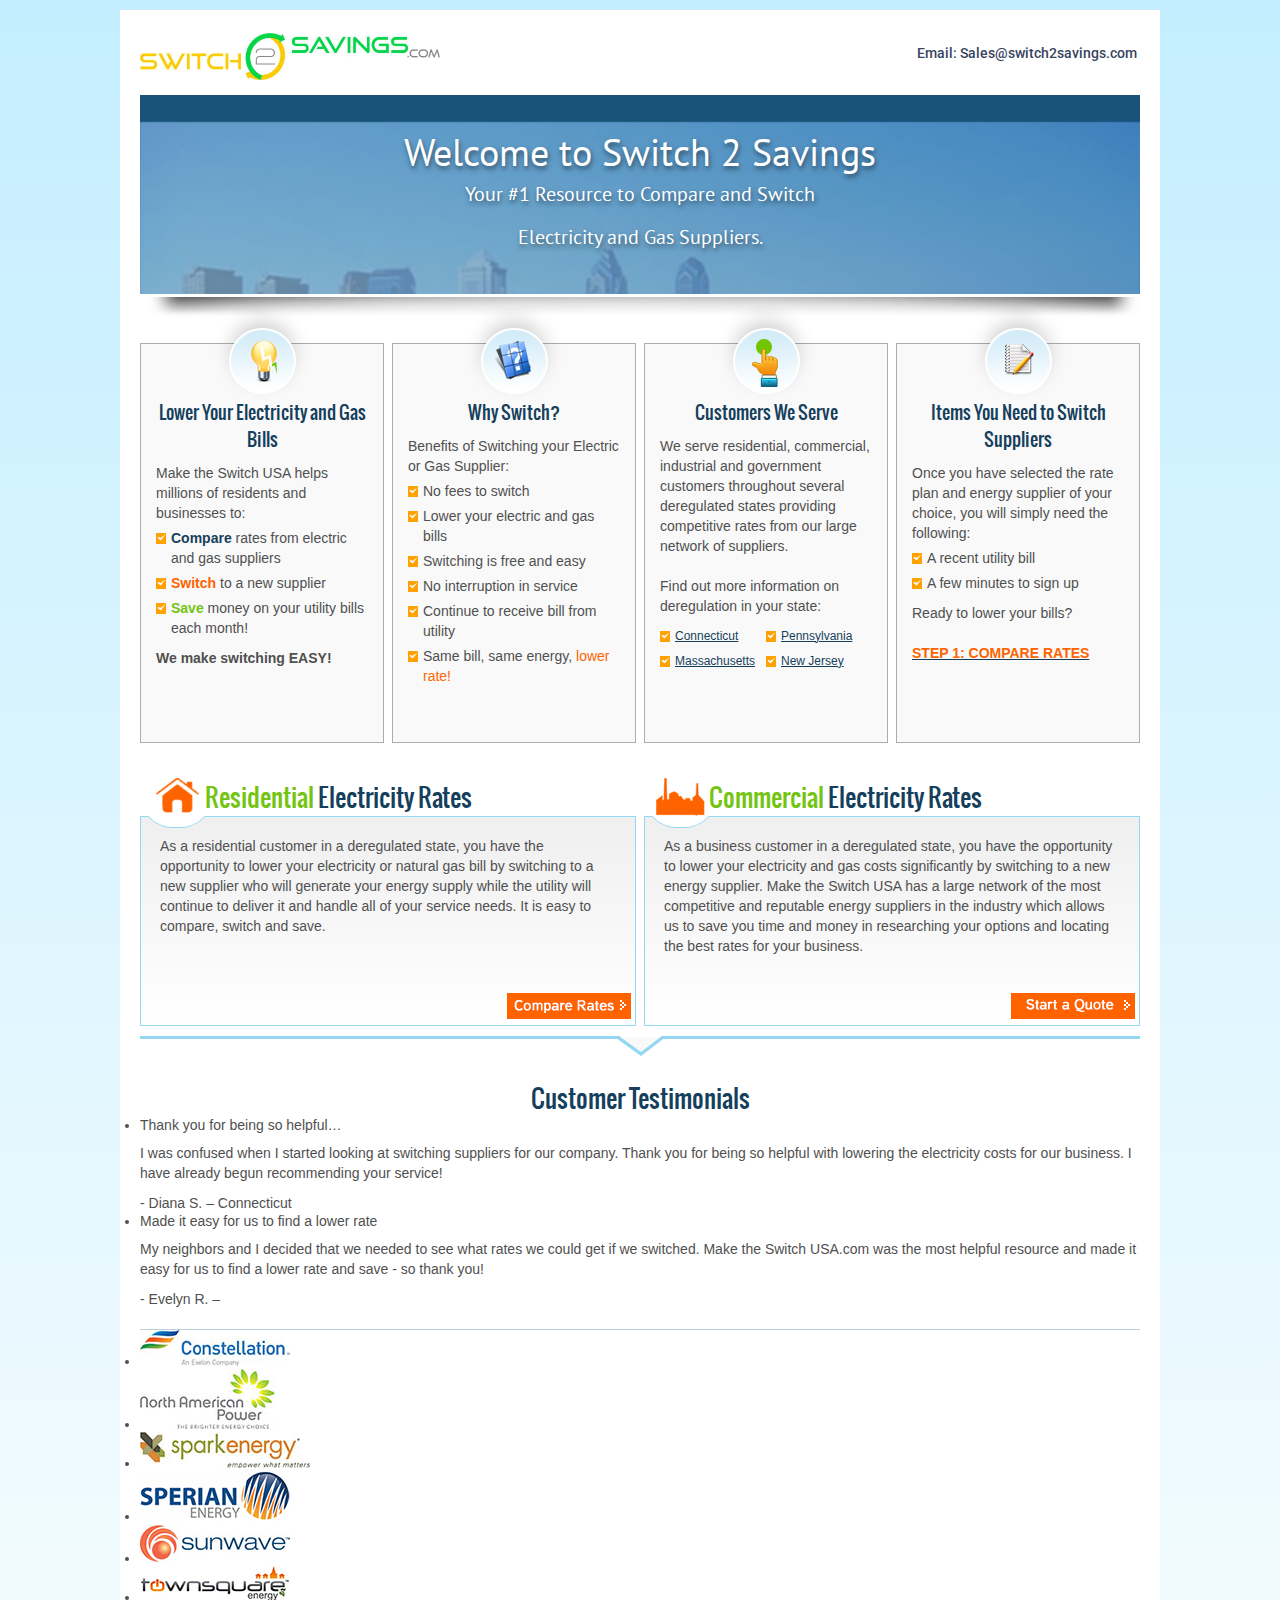
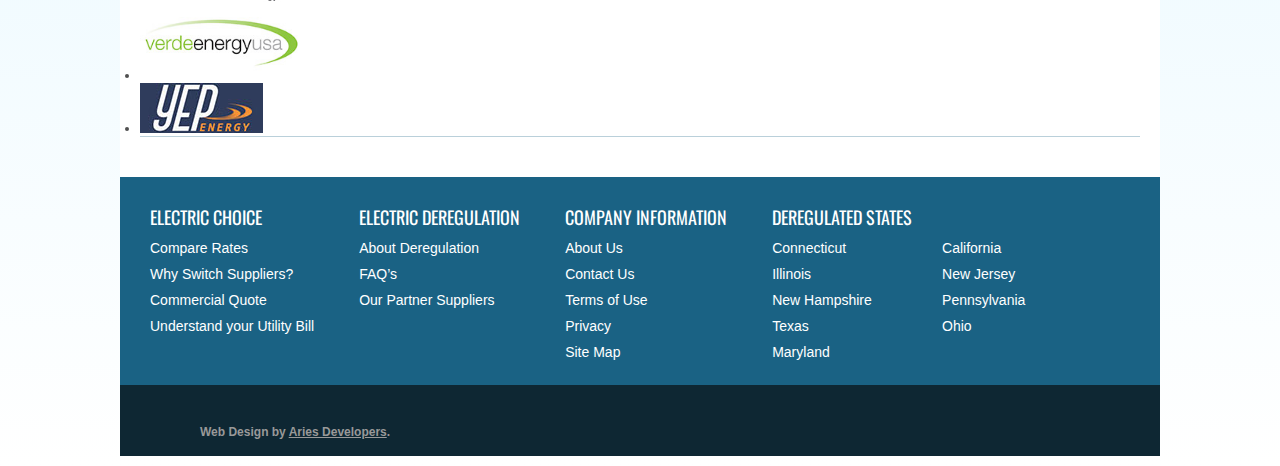
==== commit 2dda6c42: "defer" ====
--- a/index.html
+++ b/index.html
@@ -16,13 +16,12 @@
 <!--[if IE 8 ]>    <html class="ie8"> <![endif]-->
   <link href="images/favicon2.ico" type="image/x-icon" rel="icon"><link href="images/favicon2.ico" type="image/x-icon" rel="shortcut icon">
 	<link rel="stylesheet" type="text/css" href="theme\FrontEnd\css\style.css">
-	<link rel="stylesheet" type="text/css" href="theme\FrontEnd\css\menu.css">
 	<link rel="stylesheet" type="text/css" href="theme\FrontEnd\css\royalslider.css">
 	<link rel="stylesheet" type="text/css" href="theme\FrontEnd\css\skin.css">
 	<link rel="stylesheet" type="text/css" href="theme\FrontEnd\css\responsive.css">
-	<script type="text/javascript" src="theme\FrontEnd\js\jquery-latest.js"></script>
-	<script type="text/javascript" src="theme\FrontEnd\js\jquery.royalslider.min.js"></script>
-	<script type="text/javascript" src="theme\FrontEnd\js\jquery.jcarousel.min.js"></script>
+	<script type="text/javascript" src="theme\FrontEnd\js\jquery-latest.js" defer></script>
+	<script type="text/javascript" src="theme\FrontEnd\js\jquery.royalslider.min.js" defer></script>
+	<script type="text/javascript" src="theme\FrontEnd\js\jquery.jcarousel.min.js" defer></script>
 <meta name="robots" content="index, follow">
 
 <script type="text/javascript">
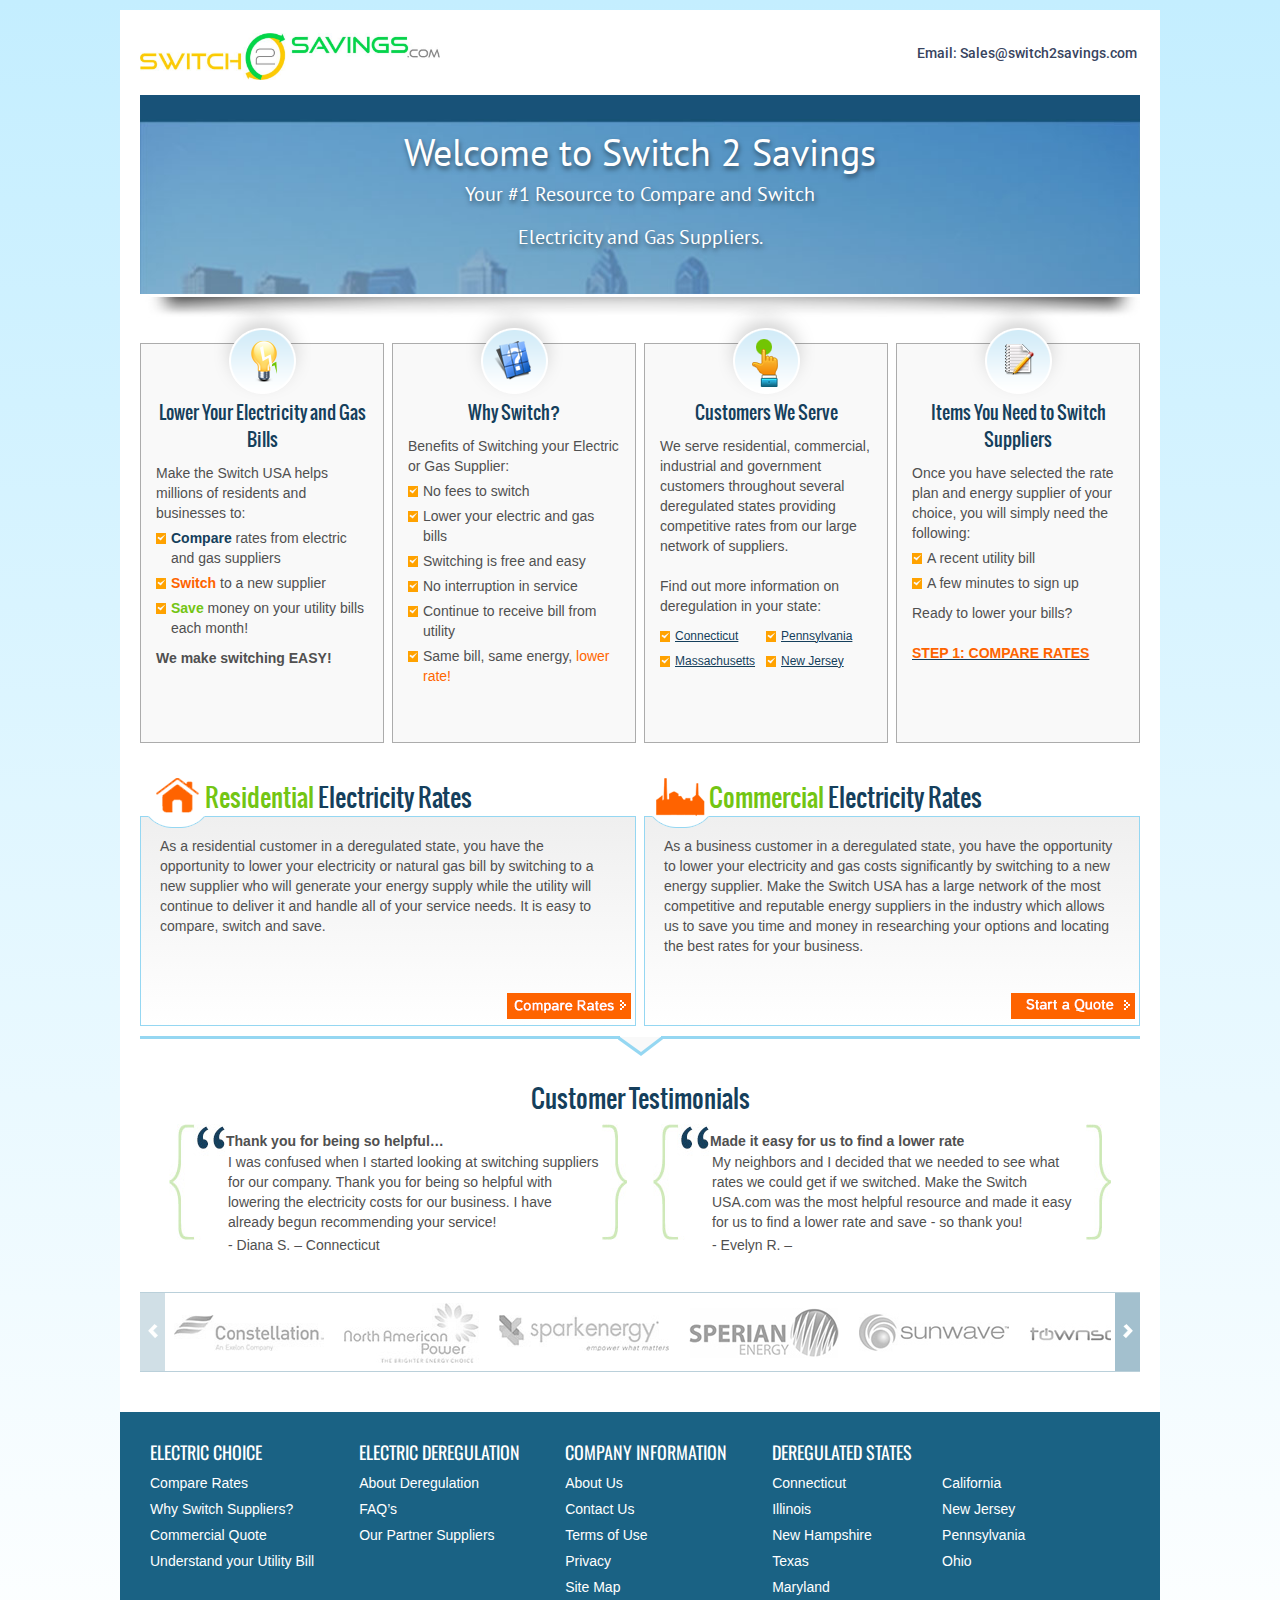
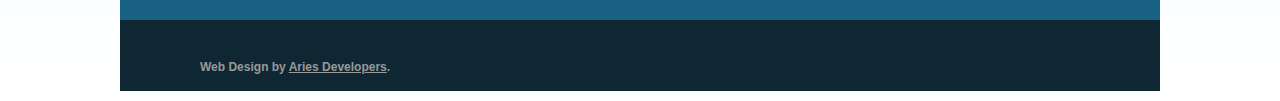
==== commit e2741bda: "no defer" ====
--- a/index.html
+++ b/index.html
@@ -19,9 +19,9 @@
 	<link rel="stylesheet" type="text/css" href="theme\FrontEnd\css\royalslider.css">
 	<link rel="stylesheet" type="text/css" href="theme\FrontEnd\css\skin.css">
 	<link rel="stylesheet" type="text/css" href="theme\FrontEnd\css\responsive.css">
-	<script type="text/javascript" src="theme\FrontEnd\js\jquery-latest.js" defer></script>
-	<script type="text/javascript" src="theme\FrontEnd\js\jquery.royalslider.min.js" defer></script>
-	<script type="text/javascript" src="theme\FrontEnd\js\jquery.jcarousel.min.js" defer></script>
+	<script type="text/javascript" src="theme\FrontEnd\js\jquery-latest.js"></script>
+	<script type="text/javascript" src="theme\FrontEnd\js\jquery.royalslider.min.js"></script>
+	<script type="text/javascript" src="theme\FrontEnd\js\jquery.jcarousel.min.js"></script>
 <meta name="robots" content="index, follow">
 
 <script type="text/javascript">
